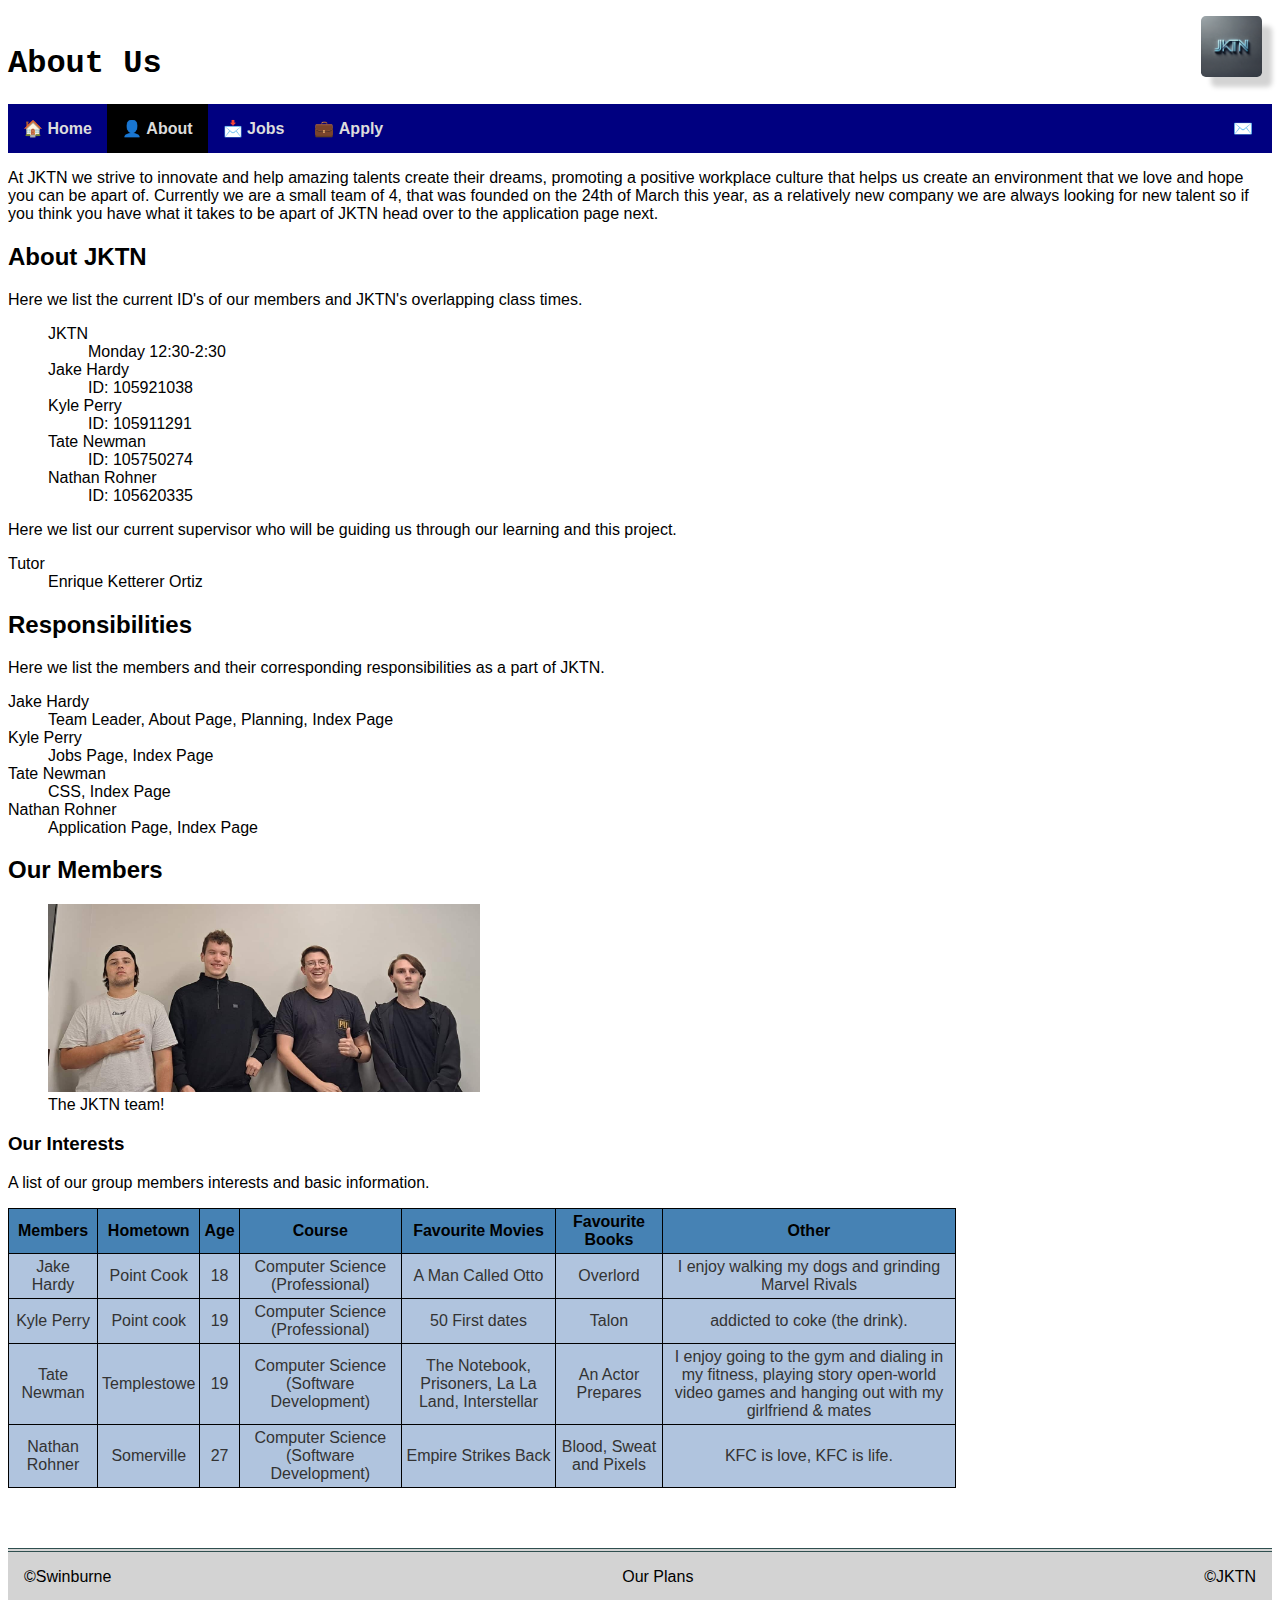
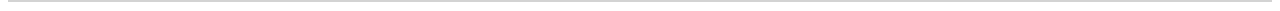
==== about.html @ 50031db6 "Styled table: - added cell background colours - hover effect - borders - text alignment" ====
<!DOCTYPE html>
<html lang="en">
    <head>
        <meta charset="UTF-8">
        <meta name="description" content="JKTN job application website about page.">
        <meta name="keywords" content="About, JKTN, Job application, IT company">
        <meta name="author" content="Jake Hardy">
        <!-- Key Meta Data -->
        <title>About Page</title>
        <!-- Titled Page -->
        <link rel="stylesheet" href="./styles/styles.css">
        <!-- Linked to stylesheet located at ./styles/styles.css -->
    </head>
    <body>
        <div class="logoContainer">
            <img id="Logo" src="images/final_logo.png" alt="JKTN Logo">
    <!--company logo created through chatgpt.com using the prompt "Create a logo for a tech company called JKTN using a simplistic design and the base colour blue" -->
        </div>
        <h1>About Us</h1>
        
        <ul id="nav">
            <li><a href="index.html">Home</a></li>
            <li><a href="about.html" class="active">About</a></li>
            <li><a href="jobs.html">Jobs</a></li>
            <li><a href="apply.html">Apply</a></li>
            <li class="mail"><a href="mailto:jktngroup4@gmail.com"><span>info@jktn.com.au</span></a></li>
        </ul>

        <p>At JKTN we strive to innovate and help amazing talents create their dreams, promoting a positive workplace culture that helps
            us create an environment that we love and hope you can be apart of. Currently we are a small team of 4, that was founded on the 24th
            of March this year, as a relatively new company we are always looking for new talent so if you think you have what it takes to be apart
            of JKTN head over to the application page next.
        </p>

        <h2>About JKTN</h2>
        <!-- Setup headings and a basic description-->

        <p>
            Here we list the current ID's of our members and JKTN's overlapping class times.
        </p>

        <ul>
            <li>JKTN
                <ul>
                    <li>Monday 12:30-2:30</li>
                </ul>
            </li>
            <!-- Created unordered list for JKTN then a nested unorder listed for the class schedule -->

            <li class="Member">Jake Hardy
                <ul>
                    <li class="StudentID">ID: 105921038</li>
                </ul>
            </li>
            <li class="Member">Kyle Perry
                <ul>
                    <li class="StudentID">ID: 105911291</li>
                </ul>
            </li>
            <li class="Member">Tate Newman
                <ul>
                    <li class="StudentID">ID: 105750274</li>
                </ul>
            </li>
            <li class="Member">Nathan Rohner
                <ul>
                    <li class="StudentID">ID: 105620335</li>
                </ul>
            </li>
            <!-- Added entries for each members names, setting a class for styles.css of "Member", 
            then added nested list with Student ID, set "StudentID" -->
        </ul>

        <p>
            Here we list our current supervisor who will be guiding us through our learning and this project.
        </p>

        <dl>
            <dt class="Tutor">Tutor</dt>
            <dd class="TutorName">Enrique Ketterer Ortiz</dd>
            <!-- Added definition list with Tutor as a title and the tutor's name as the subject with class's set to both as it 
            shares the same tags as the responsibilites list -->
        </dl>

        <h2>Responsibilities</h2>

        <p>
            Here we list the members and their corresponding responsibilities as a part of JKTN.
        </p>

        <dl>
            <dt>Jake Hardy</dt>
            <dd>Team Leader, About Page, Planning, Index Page</dd>
            <dt>Kyle Perry</dt>
            <dd>Jobs Page, Index Page</dd>
            <dt>Tate Newman</dt>
            <dd>CSS, Index Page</dd>
            <dt>Nathan Rohner</dt>
            <dd>Application Page, Index Page</dd>
            <!-- Added definition list that lists out the responsibilities of each member of JKTN -->
        </dl>

        <h2>Our Members</h2>
        <figure>
            <!-- The Image was set to a 432x188 pixel limit, can be removed for css changes if need be -->
            <a href="./images/group.jpg" target="_blank"><img src="./images/group_low.jpg" alt="The JKTN team" 
                loading="lazy" title="The JKTN team, we look forward to working with you!" width="432" height="188" id="team_image"></a>
            <!-- Created an image referencing ./image/group_low.png for it's source, the image needs to be less than 300kb,
            but it is referencing the original image -->
            <figcaption>The JKTN team!</figcaption>
            <!-- Added caption for the image that appears below it -->
        </figure>

        <h3>Our Interests</h3>

        <p>
            A list of our group members interests and basic information.
        </p>

        <table>
            <tr>
                <th>Members</th>
                <th>Hometown</th>
                <th>Age</th>
                <th>Course</th>
                <th>Favourite Movies</th>
                <th>Favourite Books</th>
                <th>Other</th>
            </tr>
            <tr>
                <td>Jake Hardy</td>
                <td>Point Cook</td>
                <td>18</td>
                <td>Computer Science (Professional)</td>
                <td>A Man Called Otto</td>
                <td>Overlord</td>
                <td>I enjoy walking my dogs and grinding Marvel Rivals</td>
            </tr>
            <tr>
                <td>Kyle Perry</td>
                <td>Point cook</td>
                <td>19</td>
                <td>Computer Science (Professional)</td>
                <td>50 First dates</td>
                <td>Talon</td>
                <td>addicted to coke (the drink).</td>
            </tr>
            <tr>
                <td>Tate Newman</td>
                <td>Templestowe</td>
                <td>19</td>
                <td>Computer Science (Software Development)</td>
                <td>The Notebook, Prisoners, La La Land, Interstellar</td>
                <td>An Actor Prepares</td>
                <td>I enjoy going to the gym and dialing in my fitness, playing story open-world video games and hanging out with my girlfriend & mates </td>
            </tr>
            <tr>
                <td>Nathan Rohner</td>
                <td>Somerville</td>
                <td>27</td>
                <td>Computer Science (Software Development)</td>
                <td>Empire Strikes Back</td>
                <td>Blood, Sweat and Pixels</td>
                <td>KFC is love, KFC is life.</td>
            </tr>
        </table>
        <!-- Created a table listing each members interests, general info and any other info they'd like to share -->
        
        <footer>
            <span id="SwinburneCopy">&copy;<a href="https://swin.edu.au/" target="_self">Swinburne</a></span>

            <span id="JIRA"><a href="https://jktn.atlassian.net/jira/software/projects/SCRUM/summary" target="_self">Our Plans</a></span>

            <span id="JKTNCopy">&copy;<a href="./index.html" target="_self">JKTN</a></span>
                <!-- Created a footer that contains the copyright and JIRA link -->
        </footer>
    </body>
</html>
---- styles/styles.css ----
/* 
filename: styles.css 
author: Tate Newman, Kyle Perry 
created: 31-3-2025
last modified: 6-4-2025
description: this style sheet refers to all pages within site, including: index.html, jobs.html, apply.html & about.html
References: 
- W3 Schools CSS Nav Bar - https://www.w3schools.com/css/css_navbar_horizontal.asp
- footer styling used Gen AI, using the prompt: "with the flexbox method how can I ensure the "Our Plans" element is centred" 
- Hiding content off screen but on screen readers: https://webaim.org/techniques/css/invisiblecontent/
- Form styling inspiration: https://www.programiz.com/css/form-styling
- Background image styling: https://www.w3schools.com/howto/howto_css_full_page.asp
*/

* {font-family:Arial, Helvetica, sans-serif} /*Specifies the default font for the entire site*/

h1 {font-family: monospace, Lucida Console} /*Adjusts font size for heading elements */

/* Basic styling for nav bar */
#nav {
    list-style-type: none;
    padding: 0;
    margin: 0;
    overflow: hidden;
    background-color: navy;
}
/* Nav link styles: hover, active, static & emoji pseudo elements */
#nav li a {
    display: block;
    padding: 15px;
    text-align: center;
    text-decoration: none;
    color: gainsboro;
    font-weight: bold;
}
#nav li {
    float:left;
}
#nav li a:hover {
    background-color:dodgerblue;
}
#nav li a.active {
    background-color: black;
}
#nav li a[href*="index"]::before {
    content: "🏠\00a0";
}
#nav li a[href*="about"]::before {
    content: "👤\00a0";
}
#nav li a[href*="apply"]::before {
    content: "💼\00a0";
}
#nav li a[href*="jobs"]::before {
    content: "📩\00a0";
}
#nav li.mail {
    float: right;
} 
#nav li.mail a::before {
    content: "✉️\00a0";
}
#nav li.mail a span {
    position: absolute;
    left: -9999px; /* Hides the text but keeps it accesible in screen readers */
}

/* Positioning the logo within the logo container */
.logoContainer {
    position: relative;
    padding-top: 1em;
} 
#Logo {
    position: absolute;
    top: 0.5em;
    right: 10px;
    height: 3.8em;
    width: auto;
    padding: 0px;
    border-radius: 8%;
    box-shadow: 10px 10px 5px lightgray;
}
/*Styling of the footer using flexbox method for reponsive design*/
footer {
    display: flex;
    justify-content: space-between; 
    align-items: center;
    padding:1em;
    border-top: 4px double darkslategray;
    margin-top: 60px; /* space between footer and content above */
    position: relative;
    background-color: lightgray;
}
footer p {
    margin: 0;
    flex: 1; /* allows the text to grow and shrink equally */
    text-align: center;
}
#SwinburneCopy {
    text-align: left; /* overrides center alignment in footer p{}, hence the text-align */
}
#JKTNCopy {
    text-align: right;
}
footer a{
    text-decoration: none;
    color: black;
}
/*Styling for index/home page */
.background {
    background-image: url("Images/background.jpg");
    height: 400px;
    background-size: cover;
    background-repeat: repeat; 
}
.background p {
    color: #dcdcdc;
}

/*Styling for about page */
li {
    list-style-type: none;
}

table {
    border-collapse: collapse;
    border: 1px solid black;
    height: auto;
    width: 75%;
    table-layout: auto;
}
table, th, td {
    border: 1px solid black;
    border-collapse: collapse;
    text-align: center;;
}
td {
    background-color: #b0c4de;
    font-family: 'Gill Sans', 'Gill Sans MT', Calibri, 'Trebuchet MS', sans-serif;
    color: #333333;
}
th {
    background-color: #4682b4;
    color: #000000;
}
th, td {
    padding: 4px;
}
tr :hover {
    background-color: #a9a9a9;
}
/*Styling for apply page */
.apply_container {
    width: 70%; /* Sets the width of the apply container to have 15% padding on each side */
    padding: 2%; /* Adds vertical padding to the container */
    margin: 0 auto; /* Centers the container horizontally */
}

fieldset {
    position: relative;
    margin: 1.5em 0; /* Adds vertical spacing between fieldsets */
    padding: 1.25em 2em  1em; 
    padding-top: 2em;
    border: solid 1px #2568B2;
    border-radius: 6px;
    min-width: 200px; /* Sets a minimum width for the fieldset */
}
legend {
    position: absolute;
    top: 0;
    left: 0;
    padding: 0 .5em; 
    margin-bottom: 0.5em;
    margin-top: 0.5em;
    font-size: 1.25em;
    font-weight: bold;
    color: #2568B2;
}
select {
    background-color: #D3D3D3 ;
    border-radius: 5px;
    padding: 3px;
}
input[type="radio"] {
    width: 15px;
    height: 15px;
    margin-right: 3%;
    cursor: pointer;
}
input[type="text"] {
    background-color: snow;
    border-radius: 5px;
}
input[type="text"]:hover {
    box-shadow: #d3d3d3 0px 0px 5px 2px;
}
input[type="text"]:focus {
    outline: none; 
    box-shadow: #d3d3d3 0px 0px 5px 2px; 
}
input[type="checkbox"]{
    width: 15px;
    height: 15px;
    margin-right: 3%;
    cursor: pointer; 
}
textarea {
    width: 50%;
    box-sizing: border-box;
    resize: none; 
    padding: 5px;
    border-radius: 5px;
    font-size: 1em;
}
.submit {
    background-color: #2568B2;
    color: whitesmoke;
    padding: 10px 15px;
    margin: 10px; 
    border: none;
    border-radius: 5px; 
    box-shadow: 3px 2px 5px lightgray; 
    cursor: pointer; /* Changes to pointer when hovering (accessibility function) */
}
.submit:hover {
    background-color: #1A4E8D; /* Darker blue when hovering */
}
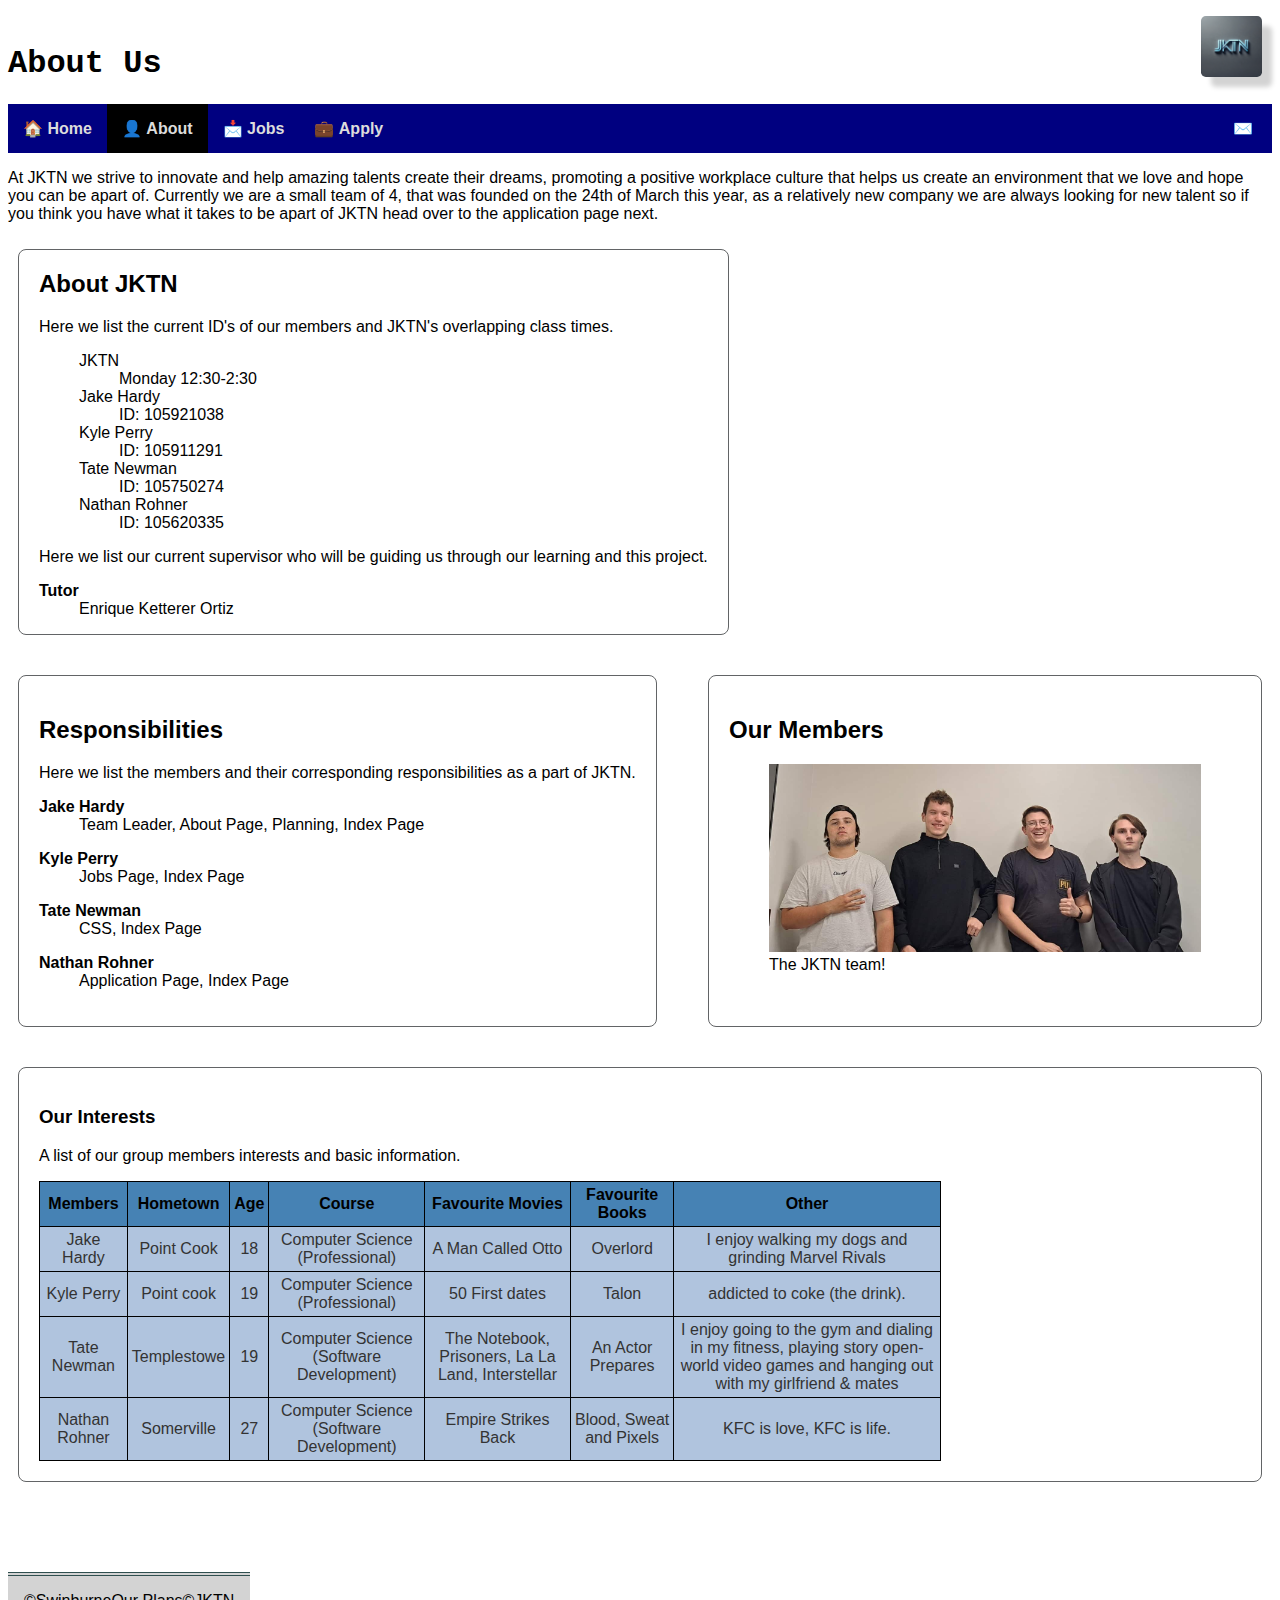
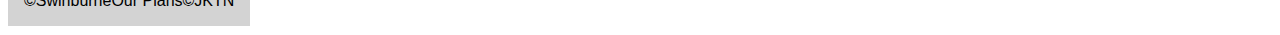
==== commit ac91b9c3: "Started styling about page strcuture" ====
--- a/about.html
+++ b/about.html
@@ -31,16 +31,16 @@
             of March this year, as a relatively new company we are always looking for new talent so if you think you have what it takes to be apart
             of JKTN head over to the application page next.
         </p>
-
+    <div class="aboutContainer">
+        <section id="aboutJKTN">
         <h2>About JKTN</h2>
         <!-- Setup headings and a basic description-->
-
         <p>
             Here we list the current ID's of our members and JKTN's overlapping class times.
         </p>
 
         <ul>
-            <li>JKTN
+            <li class="Member">JKTN
                 <ul>
                     <li>Monday 12:30-2:30</li>
                 </ul>
@@ -81,7 +81,8 @@
             <!-- Added definition list with Tutor as a title and the tutor's name as the subject with class's set to both as it 
             shares the same tags as the responsibilites list -->
         </dl>
-
+        </section>
+        <section id="responsibilities">
         <h2>Responsibilities</h2>
 
         <p>
@@ -99,7 +100,8 @@
             <dd>Application Page, Index Page</dd>
             <!-- Added definition list that lists out the responsibilities of each member of JKTN -->
         </dl>
-
+        </section>
+        <section id="team_image">
         <h2>Our Members</h2>
         <figure>
             <!-- The Image was set to a 432x188 pixel limit, can be removed for css changes if need be -->
@@ -110,13 +112,13 @@
             <figcaption>The JKTN team!</figcaption>
             <!-- Added caption for the image that appears below it -->
         </figure>
-
+        </section>
+        <section id="interests">
         <h3>Our Interests</h3>
 
         <p>
             A list of our group members interests and basic information.
         </p>
-
         <table>
             <tr>
                 <th>Members</th>
@@ -165,7 +167,7 @@
             </tr>
         </table>
         <!-- Created a table listing each members interests, general info and any other info they'd like to share -->
-        
+        </section>
         <footer>
             <span id="SwinburneCopy">&copy;<a href="https://swin.edu.au/" target="_self">Swinburne</a></span>
 
@@ -174,5 +176,6 @@
             <span id="JKTNCopy">&copy;<a href="./index.html" target="_self">JKTN</a></span>
                 <!-- Created a footer that contains the copyright and JIRA link -->
         </footer>
+    </div>
     </body>
 </html>--- a/styles/styles.css
+++ b/styles/styles.css
@@ -10,6 +10,7 @@
 - Hiding content off screen but on screen readers: https://webaim.org/techniques/css/invisiblecontent/
 - Form styling inspiration: https://www.programiz.com/css/form-styling
 - Background image styling: https://www.w3schools.com/howto/howto_css_full_page.asp
+- Section styling for about page used GenAI, prompt: "how do i make a style that applies to all sections in my html"
 */
 
 * {font-family:Arial, Helvetica, sans-serif} /*Specifies the default font for the entire site*/
@@ -80,7 +81,7 @@
     border-radius: 8%;
     box-shadow: 10px 10px 5px lightgray;
 }
-/*Styling of the footer using flexbox method for reponsive design*/
+/*Styling of the footer using flexbox method for reponsive design */
 footer {
     display: flex;
     justify-content: space-between; 
@@ -106,6 +107,7 @@
     text-decoration: none;
     color: black;
 }
+
 /*Styling for index/home page */
 .background {
     background-image: url("Images/background.jpg");
@@ -113,6 +115,7 @@
     background-size: cover;
     background-repeat: repeat; 
 }
+/* added background image with styling for image below */
 .background p {
     color: #dcdcdc;
 }
@@ -121,6 +124,31 @@
 li {
     list-style-type: none;
 }
+/* used flex method for responsive design */
+.aboutContainer {
+    display: flex;
+    flex-wrap: wrap;
+    gap: 20px; 
+    justify-content: space-between;
+}
+section {
+
+    box-sizing: border-box; 
+    margin: 10px;
+    padding: 20px;
+    border: solid 1px #626466;
+    border-radius: 8px;
+}
+#aboutJKTN {
+    padding: 0 20px; 
+}
+
+dt {
+    font-weight: bold;
+    margin-top: 1em; /* Adds spacing between definition terms */
+}
+
+
 
 table {
     border-collapse: collapse;
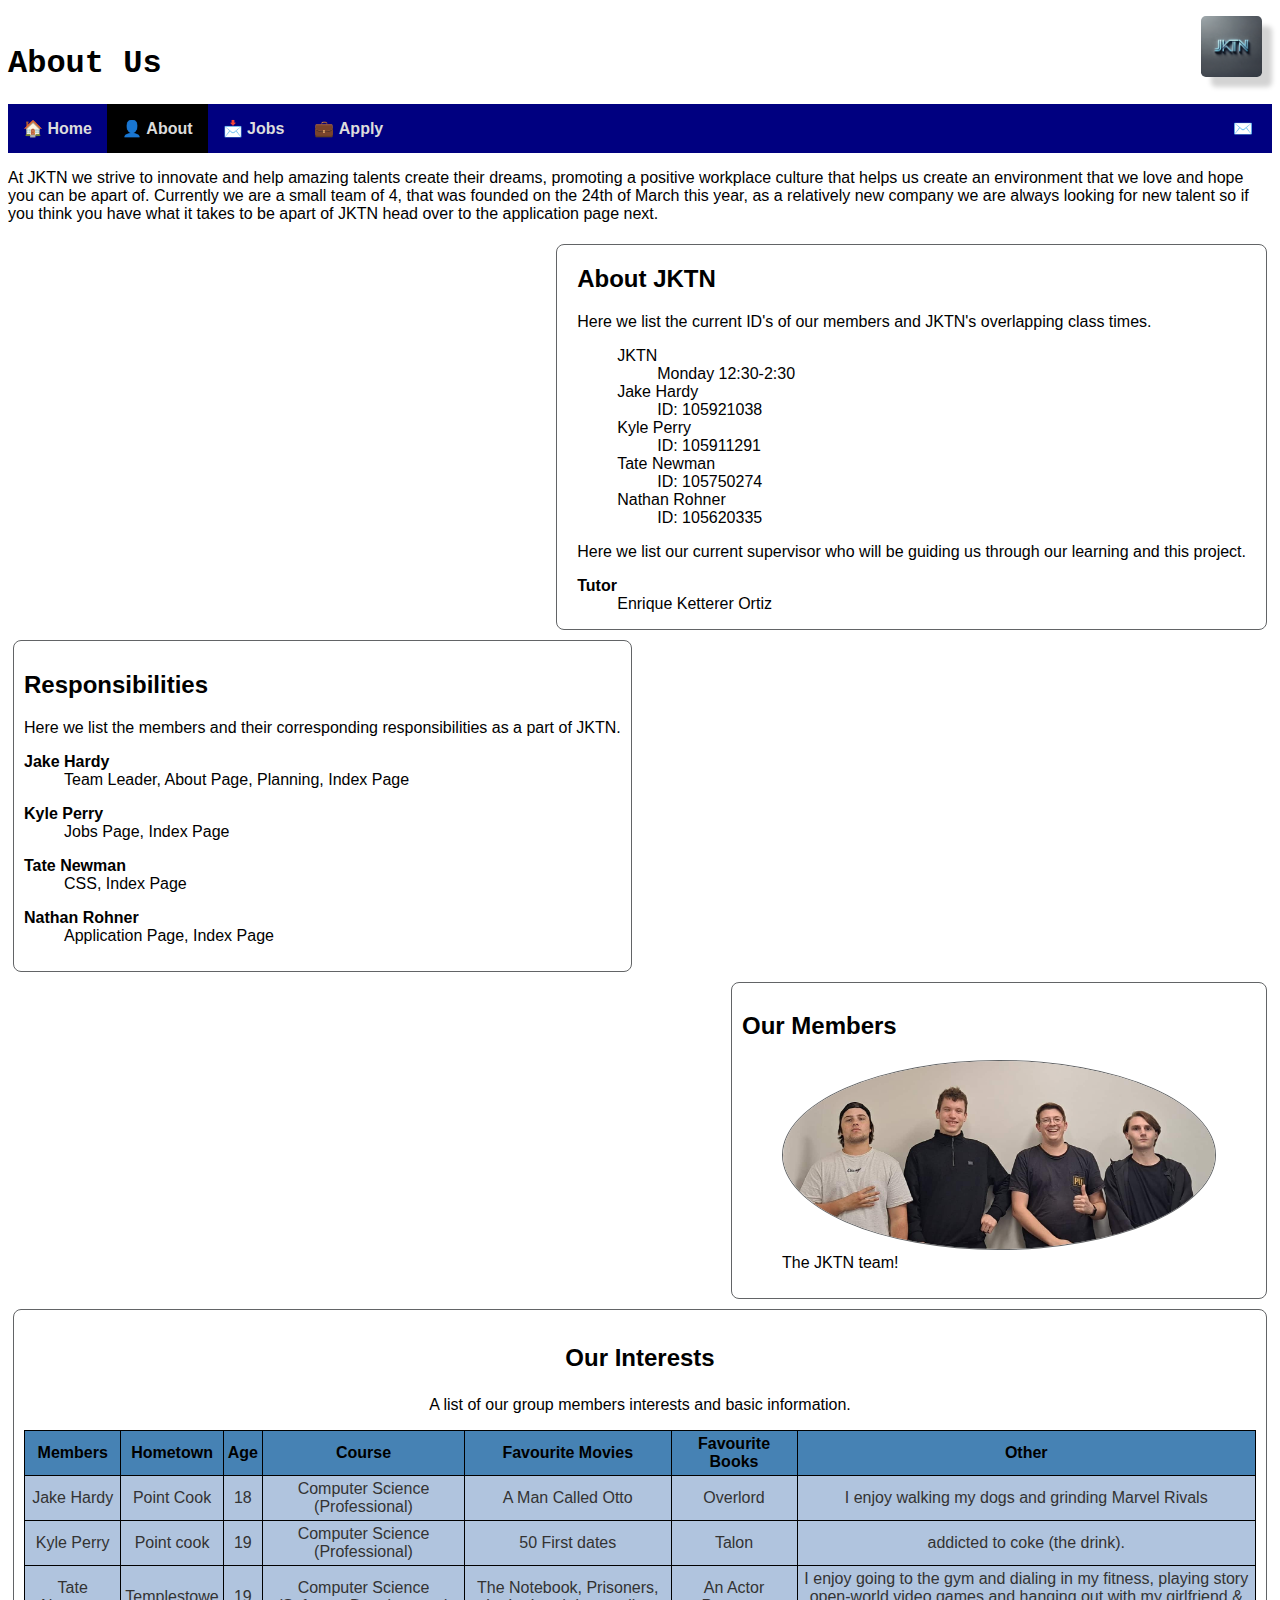
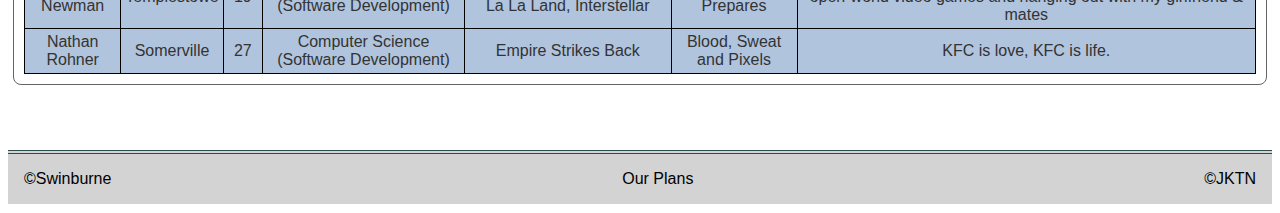
==== commit 87e1e196: "- Finalised basic styling for about page - placement on page relative to requirements - implemented " ====
--- a/about.html
+++ b/about.html
@@ -106,7 +106,7 @@
         <figure>
             <!-- The Image was set to a 432x188 pixel limit, can be removed for css changes if need be -->
             <a href="./images/group.jpg" target="_blank"><img src="./images/group_low.jpg" alt="The JKTN team" 
-                loading="lazy" title="The JKTN team, we look forward to working with you!" width="432" height="188" id="team_image"></a>
+                loading="lazy" title="The JKTN team, we look forward to working with you!" width="432" height="188" id="teamimage"></a>
             <!-- Created an image referencing ./image/group_low.png for it's source, the image needs to be less than 300kb,
             but it is referencing the original image -->
             <figcaption>The JKTN team!</figcaption>
--- a/styles/styles.css
+++ b/styles/styles.css
@@ -1,8 +1,8 @@
 /* 
 filename: styles.css 
-author: Tate Newman, Kyle Perry 
+author: Tate Newman, Kyle Perry, Nathan Rohner
 created: 31-3-2025
-last modified: 6-4-2025
+last modified: 11-4-2025
 description: this style sheet refers to all pages within site, including: index.html, jobs.html, apply.html & about.html
 References: 
 - W3 Schools CSS Nav Bar - https://www.w3schools.com/css/css_navbar_horizontal.asp
@@ -98,7 +98,7 @@
     text-align: center;
 }
 #SwinburneCopy {
-    text-align: left; /* overrides center alignment in footer p{}, hence the text-align */
+    text-align: left; 
 }
 #JKTNCopy {
     text-align: right;
@@ -127,34 +127,41 @@
 /* used flex method for responsive design */
 .aboutContainer {
     display: flex;
+    flex-direction: column;
     flex-wrap: wrap;
-    gap: 20px; 
-    justify-content: space-between;
 }
 section {
-
-    box-sizing: border-box; 
-    margin: 10px;
-    padding: 20px;
+    margin: 5px;
+    padding: 10px;
     border: solid 1px #626466;
     border-radius: 8px;
 }
 #aboutJKTN {
     padding: 0 20px; 
-}
-
+    align-self: flex-end;
+}
+#teamimage {
+    border-radius: 50%;
+    border: solid 1px #626466;
+}
+#team_image {
+    align-self: flex-end ; 
+}
 dt {
     font-weight: bold;
     margin-top: 1em; /* Adds spacing between definition terms */
 }
-
+#responsibilities {
+    align-self: left;
+    max-width: fit-content;
+}
 
 
 table {
     border-collapse: collapse;
     border: 1px solid black;
     height: auto;
-    width: 75%;
+    width: fit-content;
     table-layout: auto;
 }
 table, th, td {
@@ -177,8 +184,16 @@
 tr :hover {
     background-color: #a9a9a9;
 }
+#interests {
+    align-items: center;
+    justify-content: center;
+    width: fit-content;
+    text-align: center;
+}
 /*Styling for apply page */
 .apply_container {
+    display: flex;
+    flex-direction: column;
     width: 70%; /* Sets the width of the apply container to have 15% padding on each side */
     padding: 2%; /* Adds vertical padding to the container */
     margin: 0 auto; /* Centers the container horizontally */
@@ -254,3 +269,51 @@
     background-color: #1A4E8D; /* Darker blue when hovering */
 }
 
+/*Styling for job page */
+#network_admin, #software_dev, #web_dev {
+    overflow: hidden; /* Ensures that floated elements are contained within the parent */
+}
+p.reference {
+    float: right;
+    margin-top: -3em; /* Moves the reference to the top right corner */
+}
+.qualifications {
+    display: flex;
+    justify-content: space-between;
+    flex-wrap: wrap;
+    margin-top: 1em;
+}
+.other_info {
+    display: flex;
+    justify-content: space-between; /* Aligns items to the left and right */
+    align-items: center;
+    flex-wrap: wrap; /* Ensures items wrap to the next line if they don't fit */
+    margin-top: 1em;
+}
+.qualifications div, .other_info p {
+    flex: 0 0 48%; /* Sets the width of each div to 48% */
+    box-sizing: border-box; /* Ensures padding and border are included in the width */
+}
+.essential, .preferred {
+    padding: 1em;
+    border-radius: 0.5em;
+}
+.other_info .report, .other_info .salary {
+    margin: 0;
+    flex: 1 0 48%; /* Sets the width of each div to 48% */
+}
+.salary {
+    text-align : right;
+}
+.responsibilities li {
+    list-style-type: decimal; /* Changes the list style for responsibilities to decimal */
+}
+.qualifications li {
+    list-style-type: square; /* Changes the list style for qualifications to square */
+}
+#aside {
+    text-align: center;
+}
+#main h2, h3, h4 {
+    font-size: 1.5em;
+}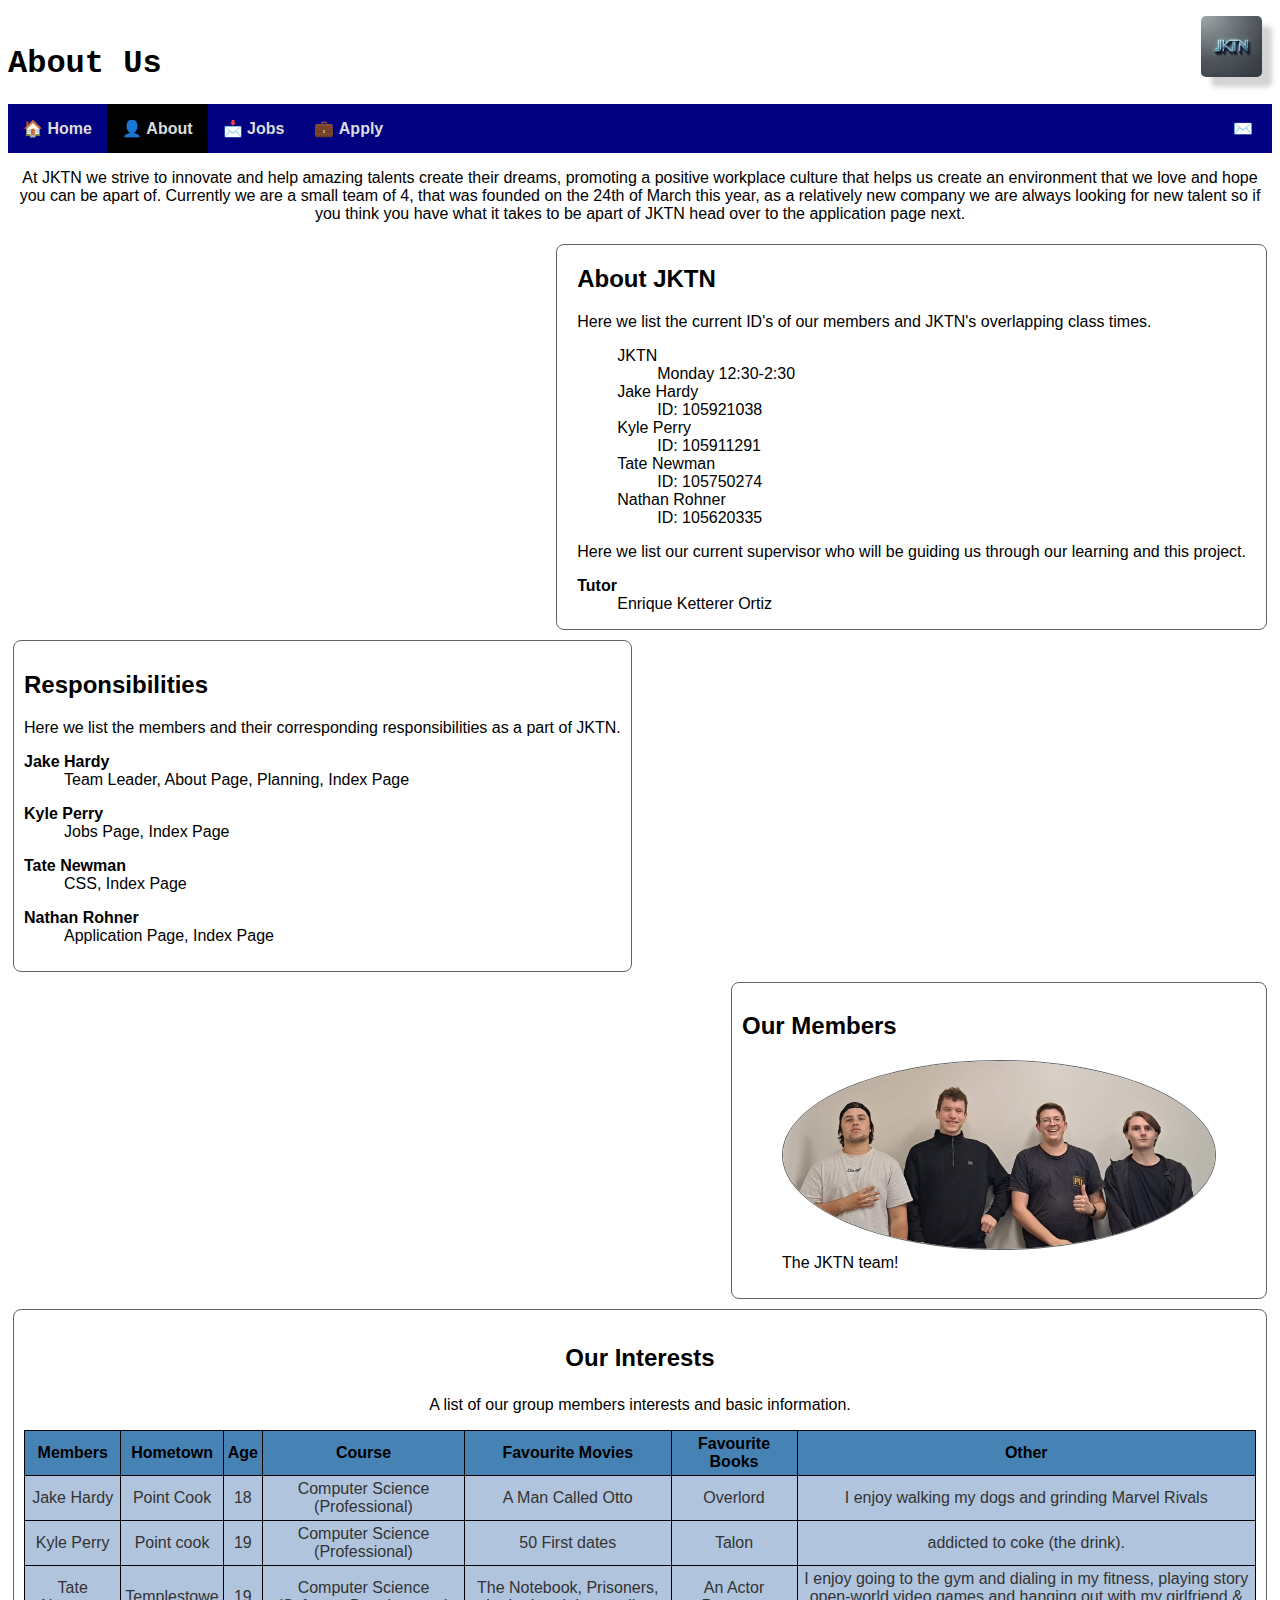
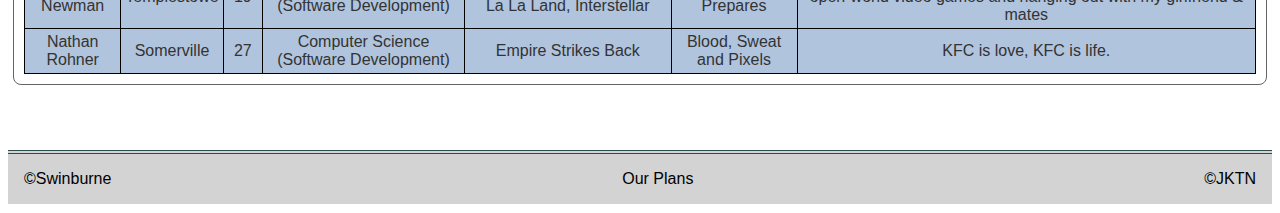
==== commit 8754a5bd: "Adjustements to about page, intro paragraph styling" ====
--- a/about.html
+++ b/about.html
@@ -25,12 +25,13 @@
             <li><a href="apply.html">Apply</a></li>
             <li class="mail"><a href="mailto:jktngroup4@gmail.com"><span>info@jktn.com.au</span></a></li>
         </ul>
-
+    <div class="intro">
         <p>At JKTN we strive to innovate and help amazing talents create their dreams, promoting a positive workplace culture that helps
             us create an environment that we love and hope you can be apart of. Currently we are a small team of 4, that was founded on the 24th
             of March this year, as a relatively new company we are always looking for new talent so if you think you have what it takes to be apart
             of JKTN head over to the application page next.
         </p>
+    </div>
     <div class="aboutContainer">
         <section id="aboutJKTN">
         <h2>About JKTN</h2>
--- a/styles/styles.css
+++ b/styles/styles.css
@@ -109,6 +109,16 @@
 }
 
 /*Styling for index/home page */
+.homeContent {
+    display: flex;
+    flex-direction: column;
+    align-items: center;
+    justify-content: center;
+    padding: 20px;
+    margin: 0 auto;
+    border: double 1px #626466;
+}
+
 .background {
     background-image: url("Images/background.jpg");
     height: 400px;
@@ -120,11 +130,10 @@
     color: #dcdcdc;
 }
 
-/*Styling for about page */
+/*Styling for about page, used flex method for responsive design */
 li {
     list-style-type: none;
 }
-/* used flex method for responsive design */
 .aboutContainer {
     display: flex;
     flex-direction: column;
@@ -136,6 +145,10 @@
     border: solid 1px #626466;
     border-radius: 8px;
 }
+.intro {
+    align-items: center;
+    text-align: center;
+}
 #aboutJKTN {
     padding: 0 20px; 
     align-self: flex-end;
@@ -155,8 +168,6 @@
     align-self: left;
     max-width: fit-content;
 }
-
-
 table {
     border-collapse: collapse;
     border: 1px solid black;
@@ -190,6 +201,7 @@
     width: fit-content;
     text-align: center;
 }
+
 /*Styling for apply page */
 .apply_container {
     display: flex;
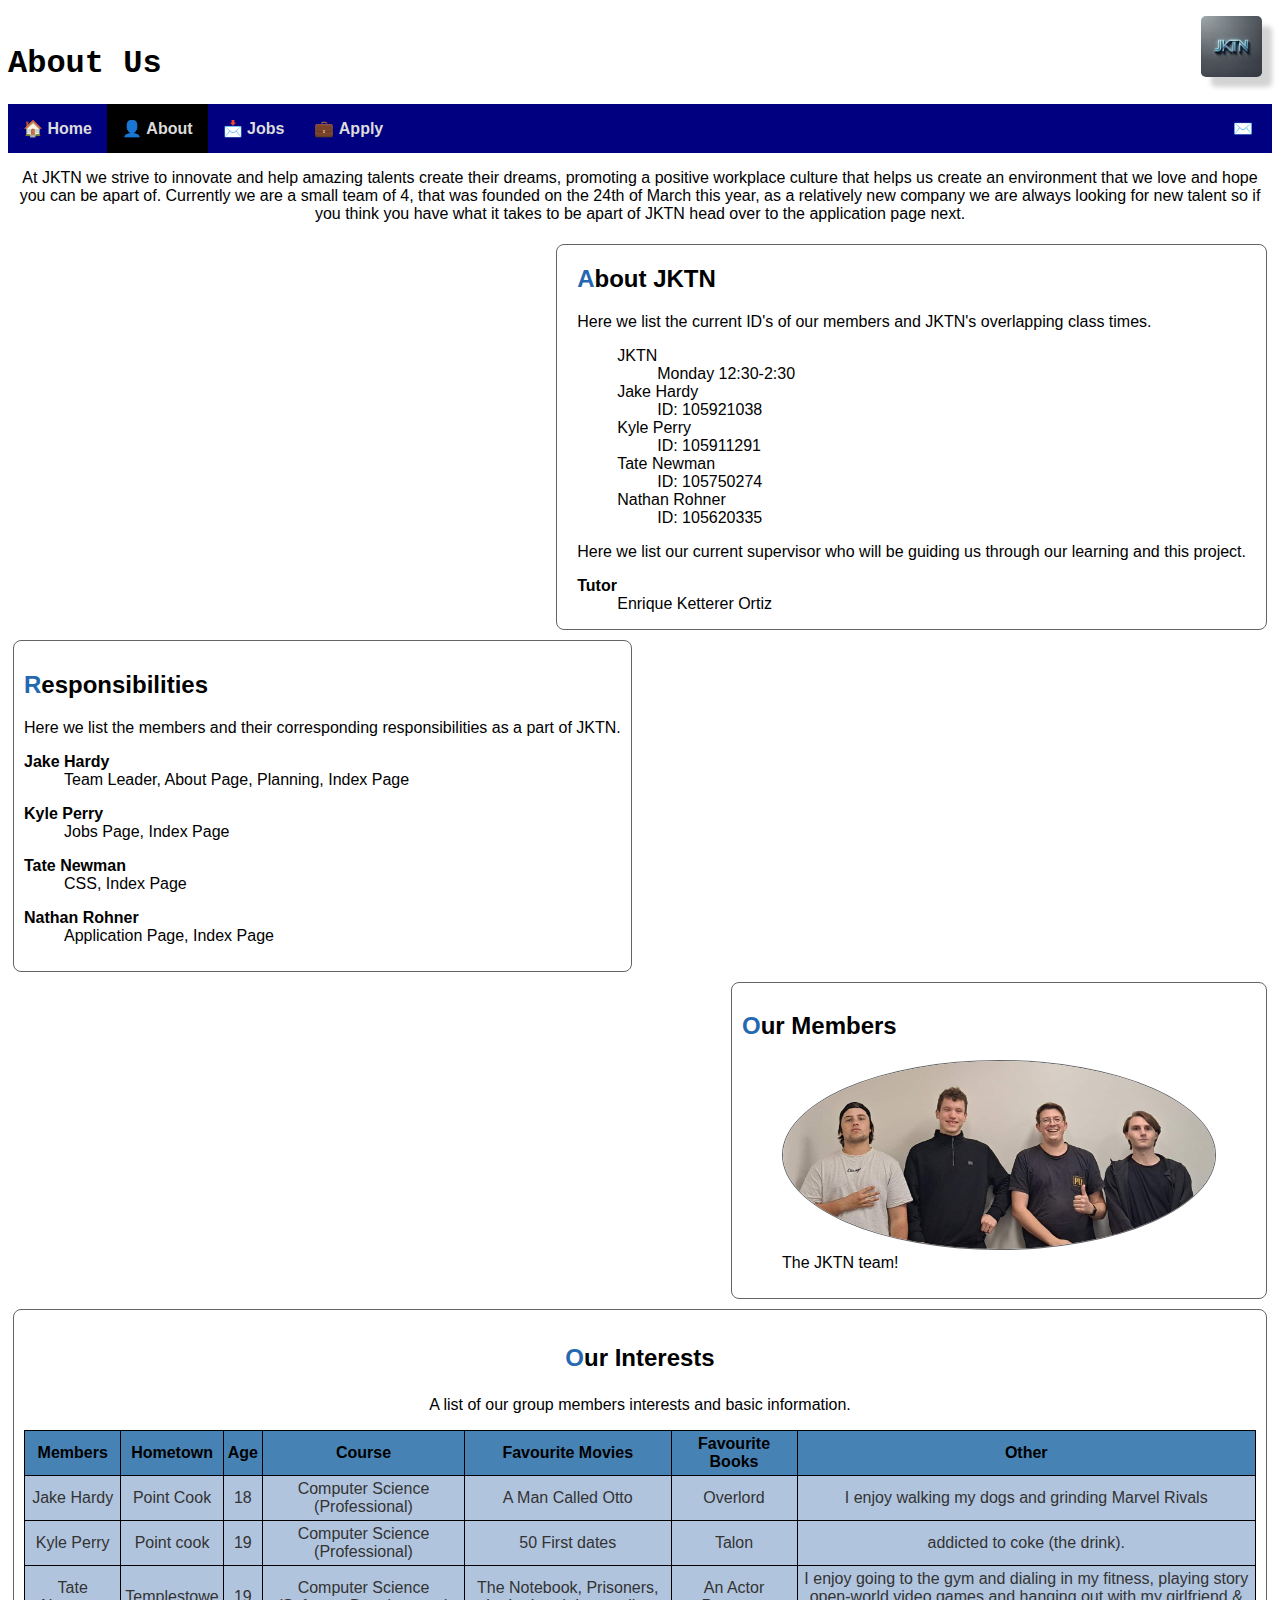
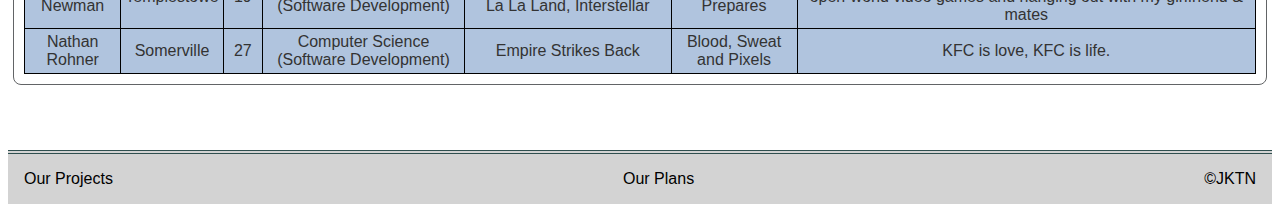
==== commit e423e807: "Fixed footer for submission" ====
--- a/about.html
+++ b/about.html
@@ -170,7 +170,7 @@
         <!-- Created a table listing each members interests, general info and any other info they'd like to share -->
         </section>
         <footer>
-            <span id="SwinburneCopy">&copy;<a href="https://swin.edu.au/" target="_self">Swinburne</a></span>
+            <span id="GITHUB"><a href="https://github.com/NonstopCola/Web-Technologies-Final-Project" target="_self">Our Projects</a></span>
 
             <span id="JIRA"><a href="https://jktn.atlassian.net/jira/software/projects/SCRUM/summary" target="_self">Our Plans</a></span>
 
--- a/styles/styles.css
+++ b/styles/styles.css
@@ -11,21 +11,24 @@
 - Form styling inspiration: https://www.programiz.com/css/form-styling
 - Background image styling: https://www.w3schools.com/howto/howto_css_full_page.asp
 - Section styling for about page used GenAI, prompt: "how do i make a style that applies to all sections in my html"
+- Styling text position on index/home GenAI, prompt: heres my css for background.p, i want it to not streatch as wide across the box, how to go about it?"
+- Learnt how to use fade-in animation on home page: https://www.w3schools.com/css/css3_animations.asp & https://dev.to/tiaeastwood/super-simple-css-animation-for-fade-in-on-page-load-2p8m  
+- Learnt another keyframe animation for home page: https://www.w3schools.com/css/css3_animations.asp & GenAI prompt: "how to use @keyframe css animations, to bounce text up and down when loaded"
 */
 
-* {font-family:Arial, Helvetica, sans-serif} /*Specifies the default font for the entire site*/
-
-h1 {font-family: monospace, Lucida Console} /*Adjusts font size for heading elements */
-
-/* Basic styling for nav bar */
+* {font-family:Arial, Helvetica, sans-serif} /*specifies the default font for the entire site*/
+
+h1 {font-family: monospace, Lucida Console} /*adjusts font size for main page heading elements */
+
+/* STYLING FOR NAV BAR */
 #nav {
     list-style-type: none;
     padding: 0;
     margin: 0;
-    overflow: hidden;
+    overflow-x: hidden;
     background-color: navy;
 }
-/* Nav link styles: hover, active, static & emoji pseudo elements */
+/* nav link styles: hover, active, static & emoji pseudo elements */
 #nav li a {
     display: block;
     padding: 15px;
@@ -63,10 +66,10 @@
 }
 #nav li.mail a span {
     position: absolute;
-    left: -9999px; /* Hides the text but keeps it accesible in screen readers */
-}
-
-/* Positioning the logo within the logo container */
+    left: -9999px; /* hides the text but keeps it accesible in screen readers */
+}
+
+/* positioning the logo within the logo container */
 .logoContainer {
     position: relative;
     padding-top: 1em;
@@ -81,7 +84,7 @@
     border-radius: 8%;
     box-shadow: 10px 10px 5px lightgray;
 }
-/*Styling of the footer using flexbox method for reponsive design */
+/* STYLING FOR FOOTER: using flexbox method for reponsive design */
 footer {
     display: flex;
     justify-content: space-between; 
@@ -97,7 +100,7 @@
     flex: 1; /* allows the text to grow and shrink equally */
     text-align: center;
 }
-#SwinburneCopy {
+#GITHUB {
     text-align: left; 
 }
 #JKTNCopy {
@@ -108,7 +111,7 @@
     color: black;
 }
 
-/*Styling for index/home page */
+/* STYLING FOR INDEX/HOME PAGE */
 .homeContent {
     display: flex;
     flex-direction: column;
@@ -117,20 +120,74 @@
     padding: 20px;
     margin: 0 auto;
     border: double 1px #626466;
-}
-
+    width: 100%; /* reponsiviness for mobile */
+    max-width: 1200px; /*keeps the content within the screen/more centered */
+    overflow-x: hidden; 
+    box-sizing: border-box;
+    animation: fadeIn 1.2s ease-in; /* animation */
+}
+@keyframes fadeIn  {
+    from {
+        opacity: 0;
+        transform: translateY(20px);
+    }
+    to {
+        opacity: 1;
+        transform: translateY(0);
+    }
+}
 .background {
     background-image: url("Images/background.jpg");
-    height: 400px;
     background-size: cover;
-    background-repeat: repeat; 
+    background-repeat: no-repeat;
+    background-position: center;
+    width: 100%;
+    padding: 20px;
+    box-sizing: border-box; /* ensures padding between background image & box */
+    border-radius: 8px;
+    box-shadow: 10px 10px 5px lightgray;
+}
+/* utilisied a class in HTML to highlight important text for readers */
+.highlight {
+    color: #62a1ff;
+    font-weight: bold;
+}
+.background h2 {
+    display: inline-block;
+    color: #dcdcdc ;
+    font-size: 1.5em;
+    text-shadow: 2px 2px 4px #000000;
+    letter-spacing: 1px;
+    animation: wave 1s ease-in-out 2;
+}
+@keyframes wave {
+    0% { transform: translateY(0); }
+    50% { transform: translateY(-10px); }
+    100% { transform: translateY(0); }
+}
+/*.background h2:hover {
+    color: #2568B2;
+} */
+.background p.missionStatement {
+    color: skyblue; 
+    font-weight: 800;
+    font-style: italic;
+    text-align: center;
 }
 /* added background image with styling for image below */
 .background p {
     color: #dcdcdc;
-}
-
-/*Styling for about page, used flex method for responsive design */
+    margin-bottom: 15px;
+    line-height: 1.6;
+    font-size: 16px;
+    max-width: 900px; /* sets a maximum width for the text, for larger screens mainly */
+}
+.background p:first-of-type {
+    font-weight: bold;
+    font-size: 18px;
+    color: #ffffff;
+}
+/* STYLING FOR ABOUT PAGE: used flex method for responsive design */
 li {
     list-style-type: none;
 }
@@ -138,6 +195,9 @@
     display: flex;
     flex-direction: column;
     flex-wrap: wrap;
+}
+.aboutContainer h2::first-letter, h3::first-letter {
+    color: #2568B2; /* matches text styling from JOBS page */
 }
 section {
     margin: 5px;
@@ -149,6 +209,7 @@
     align-items: center;
     text-align: center;
 }
+
 #aboutJKTN {
     padding: 0 20px; 
     align-self: flex-end;
@@ -162,17 +223,17 @@
 }
 dt {
     font-weight: bold;
-    margin-top: 1em; /* Adds spacing between definition terms */
+    margin-top: 1em; 
 }
 #responsibilities {
-    align-self: left;
+    float: left;
     max-width: fit-content;
 }
 table {
     border-collapse: collapse;
     border: 1px solid black;
     height: auto;
-    width: fit-content;
+    overflow-x: auto;
     table-layout: auto;
 }
 table, th, td {
@@ -202,23 +263,23 @@
     text-align: center;
 }
 
-/*Styling for apply page */
+/* STYLING FOR APPLY PAGE  */
 .apply_container {
     display: flex;
     flex-direction: column;
-    width: 70%; /* Sets the width of the apply container to have 15% padding on each side */
-    padding: 2%; /* Adds vertical padding to the container */
-    margin: 0 auto; /* Centers the container horizontally */
+    width: 70%; /* sets the width of the apply container to have 15% padding on each side (team design decisions) */
+    padding: 2%; 
+    margin: 0 auto; /* centers the container horizontally */
 }
 
 fieldset {
     position: relative;
-    margin: 1.5em 0; /* Adds vertical spacing between fieldsets */
+    margin: 1.5em 0; /* adds vertical spacing between fieldsets */
     padding: 1.25em 2em  1em; 
     padding-top: 2em;
     border: solid 1px #2568B2;
     border-radius: 6px;
-    min-width: 200px; /* Sets a minimum width for the fieldset */
+    min-width: 200px; /* sets a minimum width for the fieldset */
 }
 legend {
     position: absolute;
@@ -275,19 +336,19 @@
     border: none;
     border-radius: 5px; 
     box-shadow: 3px 2px 5px lightgray; 
-    cursor: pointer; /* Changes to pointer when hovering (accessibility function) */
+    cursor: pointer; /* changes to pointer when hovering (accessibility function) */
 }
 .submit:hover {
     background-color: #1A4E8D; /* Darker blue when hovering */
 }
 
-/*Styling for job page */
+/* STYLING FOR JOBS PAGE */
 #network_admin, #software_dev, #web_dev {
-    overflow: hidden; /* Ensures that floated elements are contained within the parent */
+    overflow: hidden; /* ensures that floated elements are contained within the parent */
 }
 p.reference {
     float: right;
-    margin-top: -3em; /* Moves the reference to the top right corner */
+    margin-top: -3em; /* moves the reference to the top right corner */
 }
 .qualifications {
     display: flex;
@@ -297,14 +358,14 @@
 }
 .other_info {
     display: flex;
-    justify-content: space-between; /* Aligns items to the left and right */
+    justify-content: space-between; /* aligns items to the left and right */
     align-items: center;
-    flex-wrap: wrap; /* Ensures items wrap to the next line if they don't fit */
+    flex-wrap: wrap; /* ensures items wrap to the next line if they don't fit */
     margin-top: 1em;
 }
 .qualifications div, .other_info p {
-    flex: 0 0 48%; /* Sets the width of each div to 48% */
-    box-sizing: border-box; /* Ensures padding and border are included in the width */
+    flex: 0 0 48%; /* sets the width of each div to 48% */
+    box-sizing: border-box; /* ensures padding and border are included in the width */
 }
 .essential, .preferred {
     padding: 1em;
@@ -312,20 +373,32 @@
 }
 .other_info .report, .other_info .salary {
     margin: 0;
-    flex: 1 0 48%; /* Sets the width of each div to 48% */
+    flex: 1 0 48%; /* sets the width of each div to 48% */
 }
 .salary {
     text-align : right;
 }
 .responsibilities li {
-    list-style-type: decimal; /* Changes the list style for responsibilities to decimal */
+    list-style-type: decimal; /* changes the list style for responsibilities to decimal */
 }
 .qualifications li {
-    list-style-type: square; /* Changes the list style for qualifications to square */
+    list-style-type: square; /* changes the list style for qualifications to square */
 }
 #aside {
     text-align: center;
 }
 #main h2, h3, h4 {
     font-size: 1.5em;
-}+}
+#main h2::first-letter, h3::first-letter, h4::first-letter {
+    color: #2568B2;
+}
+.details {
+    max-height: 0; /* collapses the content by default */
+    overflow: hidden; /* hides the content when not hovered */
+    transition: max-height 0.2s ease-out; /* allows for smooth transition when collapsing */
+}
+section:hover .details {
+    max-height: 1000px; /* set a large enough value to allow for expansion */
+    transition: max-height 0.2s ease-in; /* allows for smooth transition when expanding */
+}
